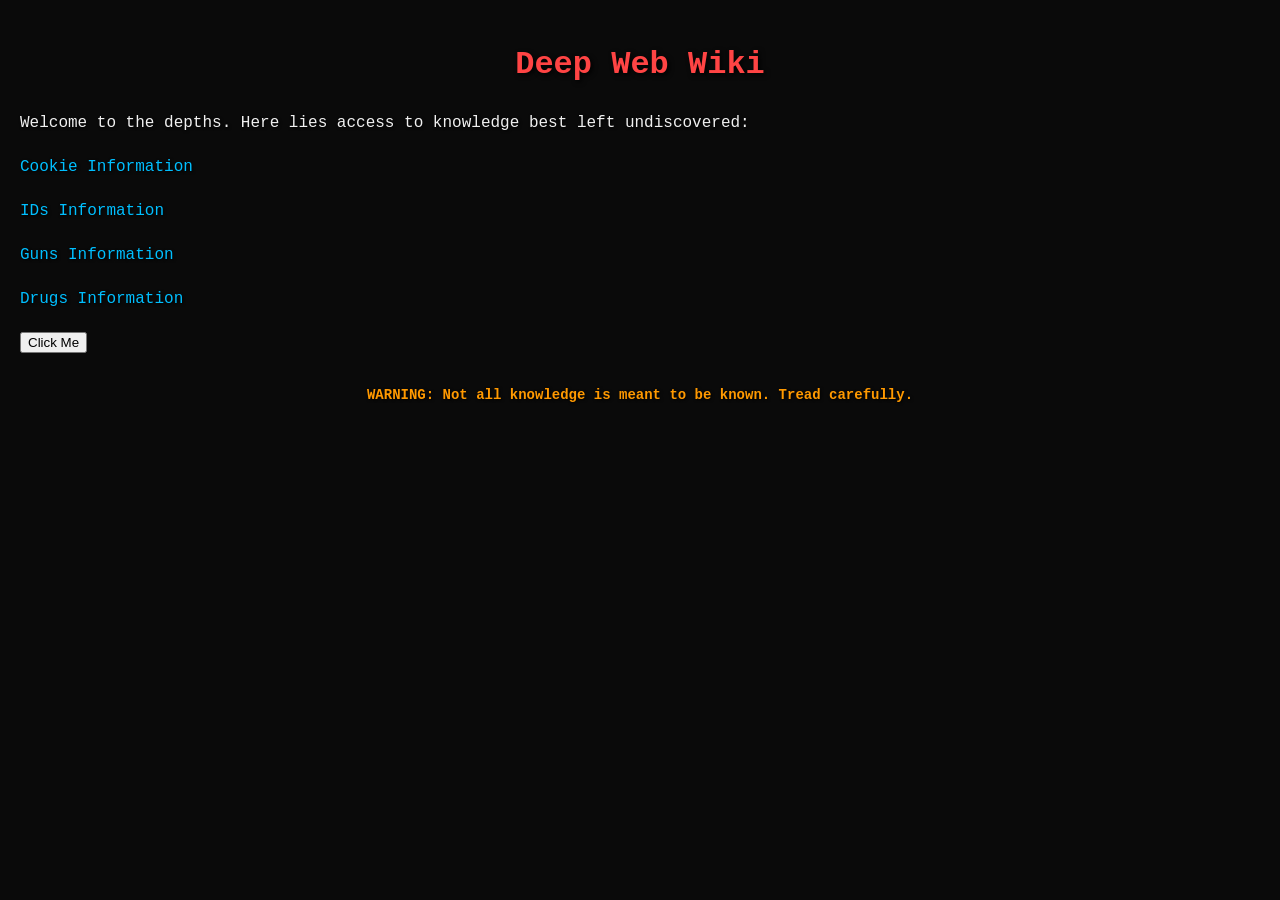
==== CursedByFentanyl.html @ 06b8ea35 "'added'" ====
<!DOCTYPE html>
<html lang="en">
<head>
    <meta charset="UTF-8">
    <meta name="viewport" content="width=device-width, initial-scale=1.0">
    <title>Deep Web Wiki</title>
    <style>
        body {
            font-family: 'Courier New', Courier, monospace;
            background-color: #0a0a0a;
            color: #f0f0f0;
            margin: 0;
            padding: 20px;
            line-height: 1.5;
            text-shadow: 1px 1px 3px black;
        }
        h1 {
            text-align: center;
            color: #ff4444;
            text-shadow: 2px 2px 5px black;
        }
        ul {
            list-style-type: none;
            padding: 0;
        }
        li {
            margin: 20px 0;
            position: relative;
            overflow: hidden;
            transition: color 0.3s;
        }
        li:hover {
            color: #ff0000;
        }
        li::after {
            content: '';
            position: absolute;
            left: 50%;
            bottom: 0;
            width: 100%;
            height: 2px;
            background: #ff0000;
            transform: translateX(-50%) scaleX(0);
            transition: transform 0.3s ease;
        }
        li:hover::after {
            transform: translateX(-50%) scaleX(1);
        }
        a {
            color: #00bfff;
            text-decoration: none;
        }
        a:hover {
            text-decoration: underline;
            color: #ff4444;
        }
        footer {
            text-align: center;
            color: #ff4444;
            margin-top: 30px;
            font-size: 14px;
        }
        .warning {
            font-weight: bold;
            color: #ff9900;
        }
    </style>
</head>
<body>

    <h1>Deep Web Wiki</h1>
    <p>Welcome to the depths. Here lies access to knowledge best left undiscovered:</p>
    
    <ul>
        <li><a href="http://localhost:8080/cookie.html">Cookie Information</a></li>
        <li><a href="http://localhost:8080/IDs.html">IDs Information</a></li>
        <li><a href="http://localhost:8080/Guns.html">Guns Information</a></li>
        <li><a href="http://localhost:8080/drugs.html">Drugs Information</a></li>
    </ul>

    <audio id="creepyAudio" autoplay loop muted>
        <source src="creepy.mp3" type="audio/mpeg">
        Your browser does not support the audio element.
    </audio>
    
    <button id="unmuteAudio">Click Me</button>
    
    <script>
        document.getElementById('unmuteAudio').addEventListener('click', function() {//<li><a href="http://104.39.58.23:8080/CryptoNews.html">Crypto News</a></li>
            var audio = document.getElementById('creepyAudio');
            audio.muted = false; // Unmute the audio
            audio.play(); // Start playing
        });
    </script>
    



    <footer>
        <p class="warning">WARNING: Not all knowledge is meant to be known. Tread carefully.</p>
    </footer>

</body>
</html>
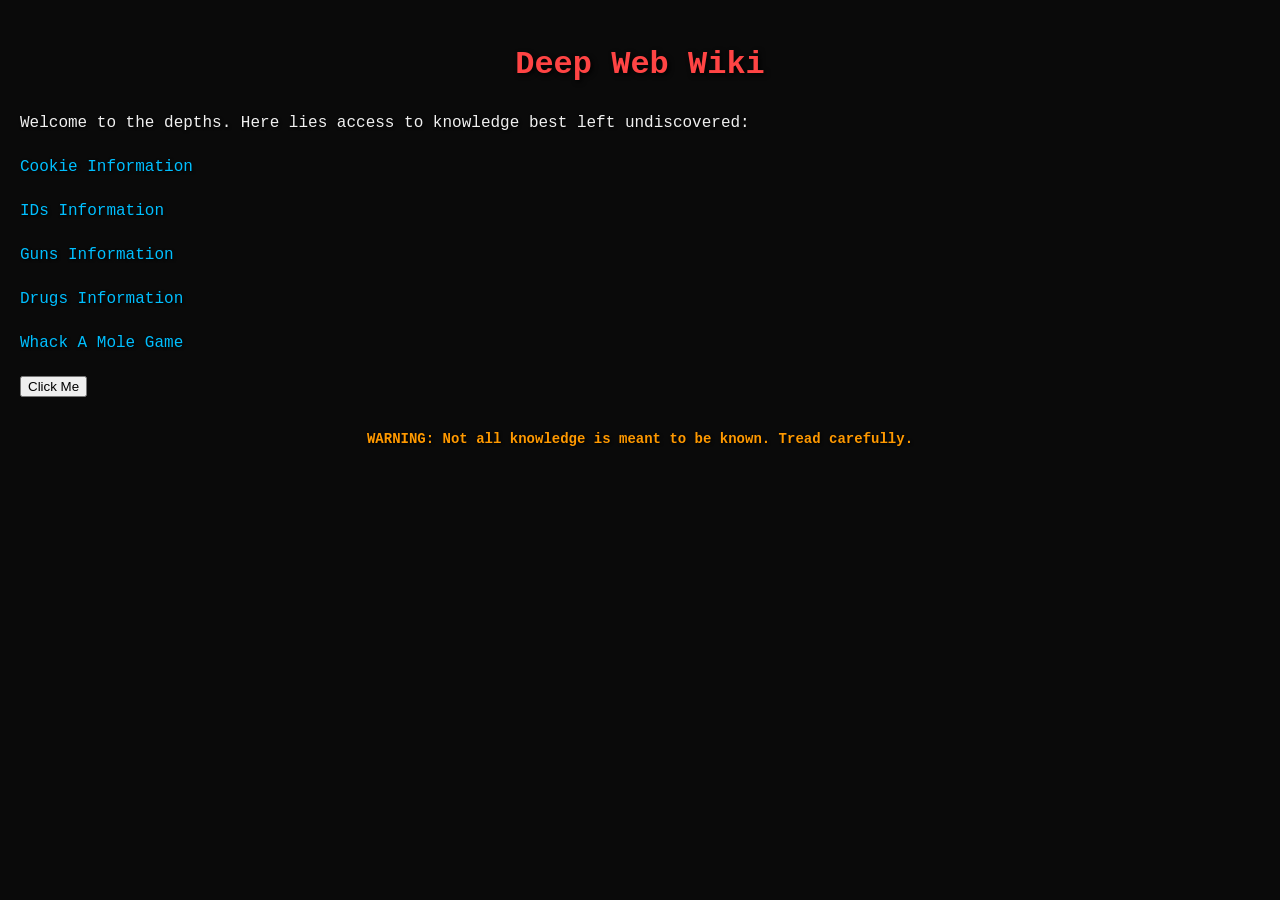
==== commit dc1f7c8c: "Stuff" ====
--- a/CursedByFentanyl.html
+++ b/CursedByFentanyl.html
@@ -72,14 +72,15 @@
     <p>Welcome to the depths. Here lies access to knowledge best left undiscovered:</p>
     
     <ul>
-        <li><a href="http://localhost:8080/cookie.html">Cookie Information</a></li>
-        <li><a href="http://localhost:8080/IDs.html">IDs Information</a></li>
-        <li><a href="http://localhost:8080/Guns.html">Guns Information</a></li>
-        <li><a href="http://localhost:8080/drugs.html">Drugs Information</a></li>
+        <li><a href="http://104.39.114.40:80/cookie.html">Cookie Information</a></li>
+        <li><a href="http://104.39.114.40:80/IDs.html">IDs Information</a></li>
+        <li><a href="http://104.39.114.40:80/Guns.html">Guns Information</a></li>
+        <li><a href="http://104.39.114.40:80/drugs.html">Drugs Information</a></li>
+        <li><a href="http://104.39.114.40:80/WhackAMole.html">Whack A Mole Game</a></li>
     </ul>
 
     <audio id="creepyAudio" autoplay loop muted>
-        <source src="creepy.mp3" type="audio/mpeg">
+        <source src="other_files/creepy.mp3" type="audio/mpeg">
         Your browser does not support the audio element.
     </audio>
     
